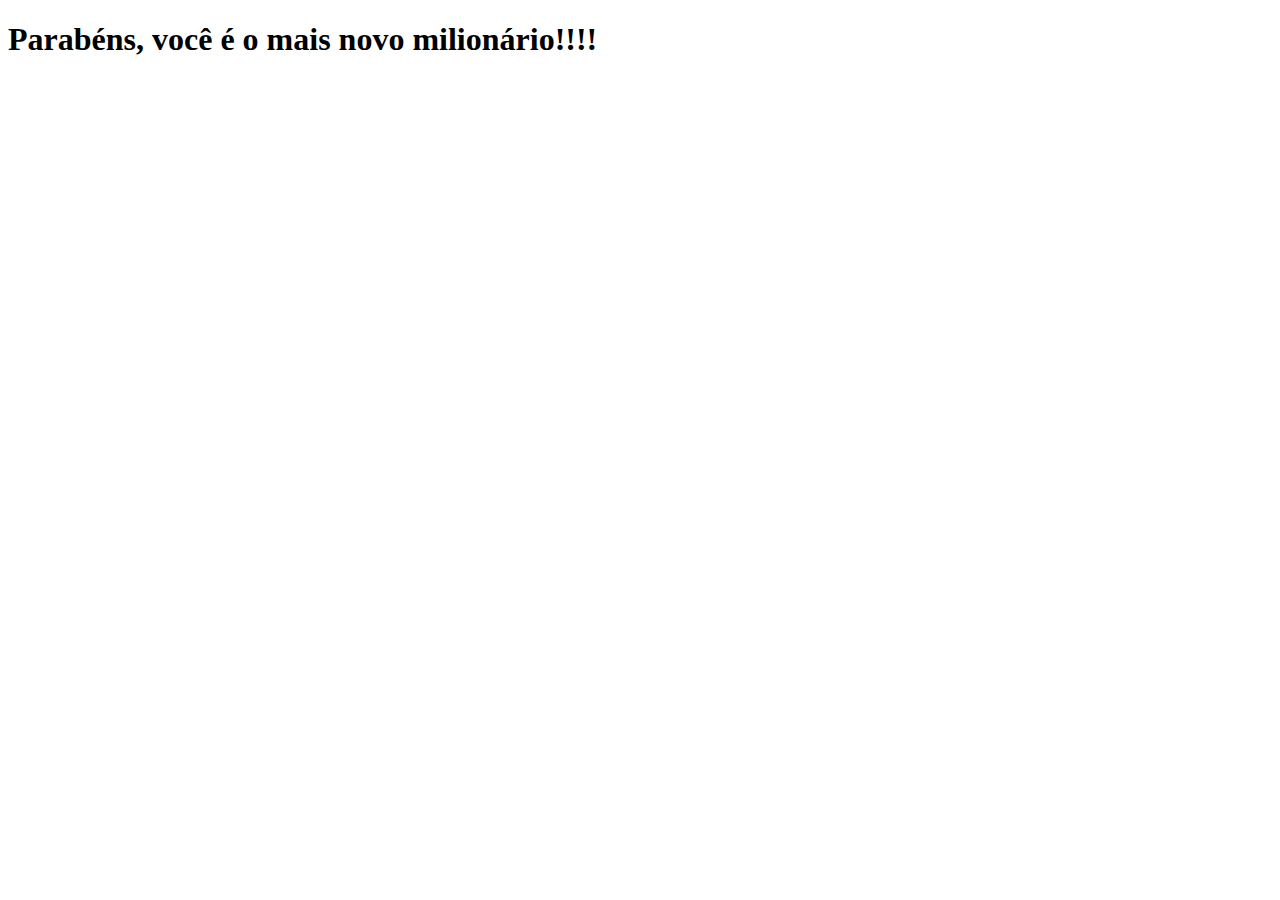
==== pages/ganhou.html @ fac1abc7 "Falta consertar as cartas e a página do milhao" ====
<!DOCTYPE html>
<html lang="pt-br">
<head>
    <meta charset="UTF-8">
    <meta name="viewport" content="width=device-width, initial-scale=1.0">
    <title>Ganhou um milhão</title>
</head>
<body>
    <h1>Parabéns, você é o mais novo milionário!!!!</h1>
</body>
</html>
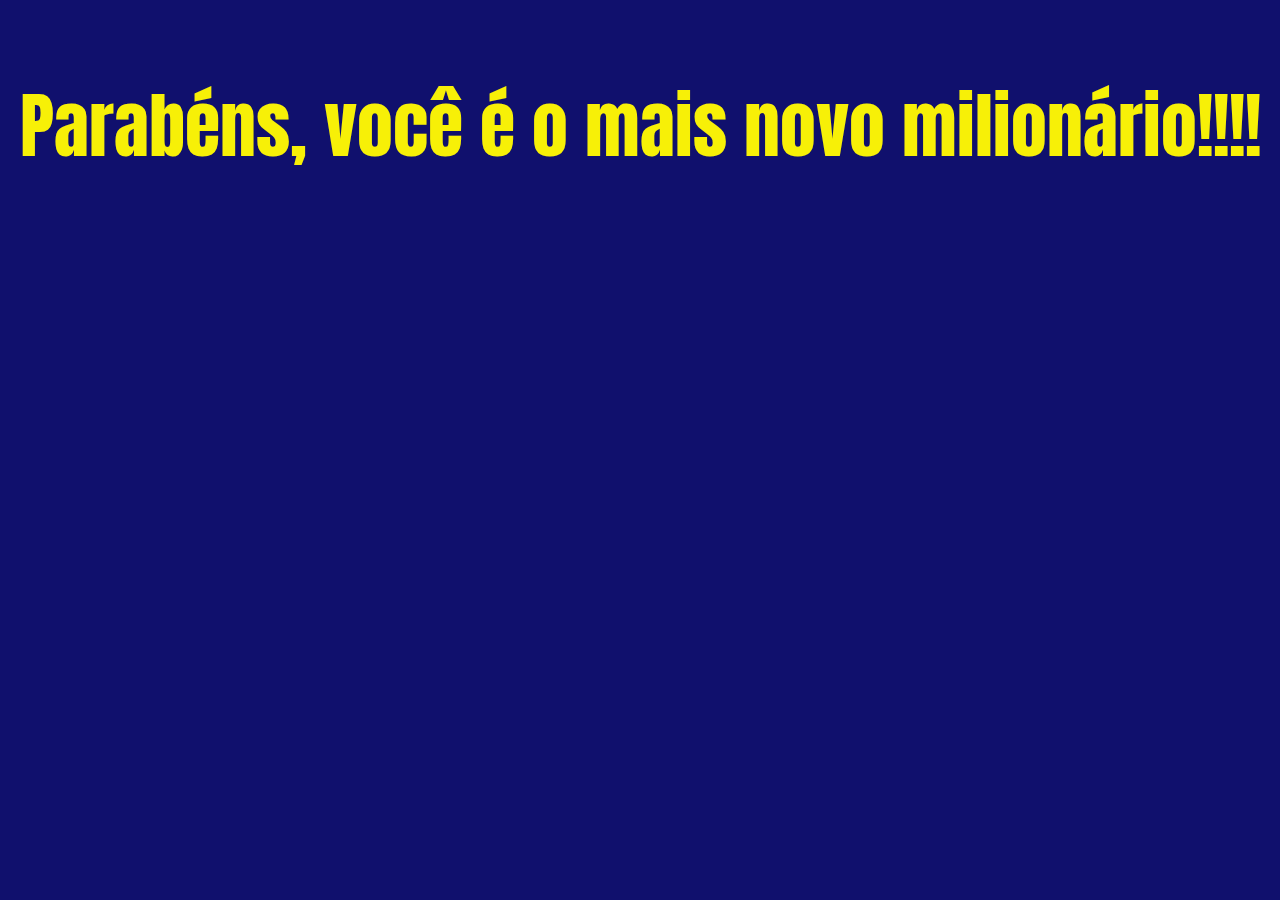
==== commit fac46119: "Projeto Finalizado" ====
--- a/pages/ganhou.html
+++ b/pages/ganhou.html
@@ -1,11 +1,17 @@
 <!DOCTYPE html>
 <html lang="pt-br">
+
 <head>
     <meta charset="UTF-8">
     <meta name="viewport" content="width=device-width, initial-scale=1.0">
+    <link href="https://fonts.googleapis.com/css2?family=Anton&family=Lobster&family=Raleway&display=swap"
+        rel="stylesheet">
+    <link rel="stylesheet" href="../styles/styles.css">
     <title>Ganhou um milhão</title>
 </head>
-<body>
-    <h1>Parabéns, você é o mais novo milionário!!!!</h1>
+
+<body id="ganhou">
+    <h1 class="ganhou">Parabéns, você é o mais novo milionário!!!!</h1>
 </body>
+
 </html>--- a/styles/styles.css
+++ b/styles/styles.css
@@ -0,0 +1,357 @@
+/* http://meyerweb.com/eric/tools/css/reset/ 
+   v2.0 | 20110126
+   License: none (public domain)
+*/
+html,
+body,
+div,
+span,
+applet,
+object,
+iframe,
+h1,
+h2,
+h3,
+h4,
+h5,
+h6,
+p,
+blockquote,
+pre,
+a,
+abbr,
+acronym,
+address,
+big,
+cite,
+code,
+del,
+dfn,
+em,
+img,
+ins,
+kbd,
+q,
+s,
+samp,
+small,
+strike,
+strong,
+sub,
+sup,
+tt,
+var,
+b,
+u,
+i,
+center,
+dl,
+dt,
+dd,
+ol,
+ul,
+li,
+fieldset,
+form,
+label,
+legend,
+table,
+caption,
+tbody,
+tfoot,
+thead,
+tr,
+th,
+td,
+article,
+aside,
+canvas,
+details,
+embed,
+figure,
+figcaption,
+footer,
+header,
+hgroup,
+menu,
+nav,
+output,
+ruby,
+section,
+summary,
+time,
+mark,
+audio,
+video {
+  margin: 0;
+  padding: 0;
+  border: 0;
+  font-size: 100%;
+  font: inherit;
+  vertical-align: baseline; }
+
+/* HTML5 display-role reset for older browsers */
+article,
+aside,
+details,
+figcaption,
+figure,
+footer,
+header,
+hgroup,
+menu,
+nav,
+section {
+  display: block; }
+
+body {
+  line-height: 1; }
+
+ol,
+ul {
+  list-style: none; }
+
+blockquote,
+q {
+  quotes: none; }
+
+blockquote:before,
+blockquote:after,
+q:before,
+q:after {
+  content: "";
+  content: none; }
+
+table {
+  border-collapse: collapse;
+  border-spacing: 0; }
+
+#header {
+  background-color: #10106d;
+  width: 100%;
+  height: 176px;
+  display: flex;
+  align-items: center;
+  justify-content: center; }
+
+.container-header {
+  display: flex;
+  justify-content: space-evenly;
+  align-items: baseline;
+  width: 30%; }
+
+.texto-principal {
+  color: #f7f007;
+  font-family: "Anton", sans-serif;
+  font-size: 96px; }
+
+.texto-alternativo {
+  color: #e1e3e1;
+  font-family: "Lobster", cursive;
+  font-size: 72px; }
+
+body {
+  background-color: #e1e3e1; }
+
+#main {
+  background-color: #e1e3e1; }
+
+.perguntas {
+  background-color: #710e00;
+  height: 96px;
+  display: flex;
+  justify-content: center;
+  align-items: center; }
+
+.container-perguntas {
+  display: flex;
+  justify-content: center;
+  align-items: center;
+  text-align: justify;
+  width: 75%;
+  height: 100%;
+  line-height: 3vh; }
+
+.pergunta {
+  color: #e1e3e1;
+  font-family: "Raleway", sans-serif;
+  font-size: 24px;
+  font-weight: bold;
+  text-align: justify; }
+
+.respostas {
+  height: 472px;
+  display: grid;
+  grid-template-columns: 2fr 1fr;
+  grid-template-rows: repeat(4, 1fr); }
+
+.opcoes {
+  background-color: #10106d;
+  border: 8px solid #000;
+  grid-row: 1/5;
+  width: 60%;
+  height: 320px;
+  margin: 0 16px;
+  justify-self: center;
+  align-self: center;
+  display: grid;
+  grid-template-rows: repeat(4, 1fr); }
+
+.opcao-button {
+  width: 30%;
+  height: 50%;
+  justify-self: center;
+  align-self: center;
+  border-radius: 12px;
+  border-width: thin;
+  border-style: hidden;
+  background-color: #710e00;
+  color: #e1e3e1;
+  font-family: "Raleway", sans-serif;
+  font-size: 1.2em; }
+  .opcao-button:hover {
+    transform: scale(1.1);
+    background-color: #ff0101; }
+  .opcao-button:focus {
+    color: black;
+    background-color: #f7f007; }
+
+.msg-aviso {
+  font-family: "Raleway", sans-serif;
+  color: #f7f007;
+  font-weight: bold;
+  text-align: justify;
+  align-self: center;
+  justify-self: center;
+  font-size: 1.1em; }
+
+.container-respostas {
+  grid-column: 2/2;
+  grid-row: 1/5;
+  display: flex;
+  flex-direction: column;
+  justify-content: space-evenly;
+  align-items: flex-start; }
+
+.container-resposta {
+  display: flex;
+  align-items: center;
+  justify-content: space-between;
+  width: 720px;
+  height: 64px;
+  margin: 0 16px;
+  text-align: justify;
+  background-color: #10106d; }
+
+.container-button {
+  display: flex;
+  align-items: center;
+  justify-content: center;
+  justify-self: flex-start;
+  background-color: #e1e3e1;
+  color: #710e00;
+  width: 56px;
+  height: 56px;
+  margin-left: 16px;
+  border-radius: 50%;
+  font-family: "Raleway", sans-serif;
+  font-weight: bold;
+  font-size: 32px;
+  transition: 500ms; }
+  .container-button:hover {
+    transform: scale(1.05);
+    background-color: #010101; }
+  .container-button:focus {
+    color: black;
+    background-color: #f7f007; }
+
+.texto-resposta {
+  color: #e1e3e1;
+  font-family: "Raleway", sans-serif;
+  font-size: 32px;
+  margin-right: 32px; }
+
+.relogio {
+  margin-top: 16px;
+  margin-left: 32px;
+  align-self: flex-start; }
+
+.avisos {
+  height: auto;
+  width: 70%;
+  margin: 8px auto;
+  display: grid;
+  grid-template-columns: 1fr 1fr 1fr;
+  justify-items: center; }
+
+.container-avisos {
+  height: 160px;
+  margin-bottom: 12px;
+  display: flex;
+  flex-direction: column;
+  justify-content: space-around;
+  align-items: center; }
+
+.aviso {
+  background-color: #f7f007;
+  height: 80px;
+  width: 216px;
+  text-align: center;
+  display: flex;
+  justify-content: center;
+  align-items: center; }
+  .aviso:hover {
+    transform: scale(1.1); }
+
+.texto-aviso {
+  color: #10106d;
+  font-family: "Raleway", sans-serif;
+  font-weight: bold;
+  font-size: 24px; }
+
+.anuncio {
+  height: 30%;
+  width: 50%;
+  display: flex;
+  align-items: flex-start;
+  justify-content: center; }
+
+.texto-anuncio {
+  color: black;
+  font-family: "Raleway", sans-serif;
+  font-weight: bold;
+  font-size: 32px; }
+
+#footer {
+  background-color: #4c2719;
+  height: 120px;
+  display: flex;
+  align-items: center;
+  justify-content: center; }
+
+.texto-dono {
+  color: #e1e3e1;
+  font-family: "Lobster", cursive;
+  font-size: 32px; }
+
+#ganhou {
+  background-color: #10106d;
+  display: flex;
+  justify-content: center; }
+
+.ganhou {
+  margin-top: 10vh;
+  font-family: "Anton", sans-serif;
+  color: #f7f007;
+  font-size: 8vh; }
+
+.acertou {
+  background-color: green; }
+
+.errou {
+  background-color: red; }
+
+.sumir {
+  display: none; }
+
+/*# sourceMappingURL=styles.css.map */
